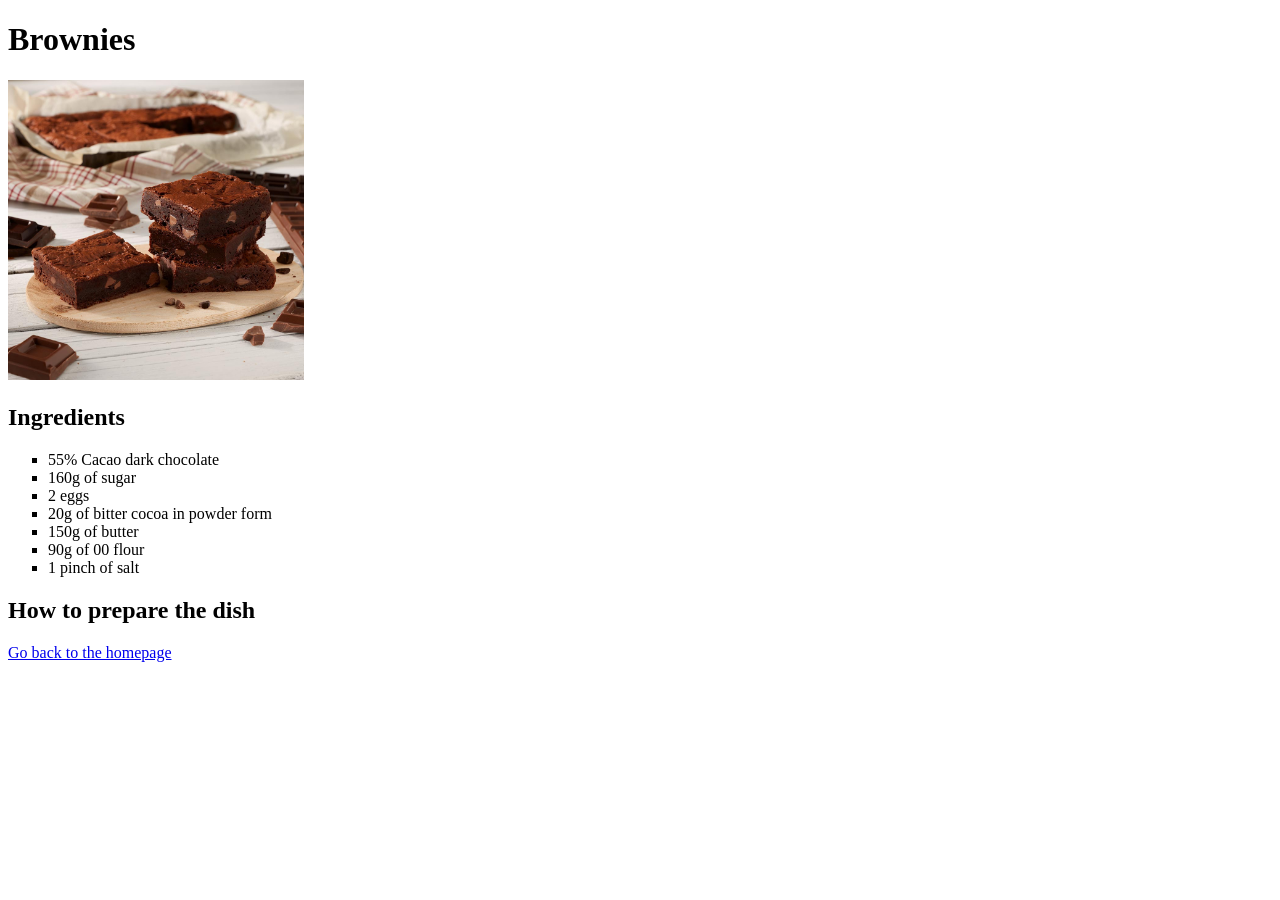
==== recipes/brownies.html @ 7b2def7a "Add brownies recipe: ingredients" ====
<!DOCTYPE html>
<html lang = "en">
<head>
    <meta charset = 'UTF-8'>
    <meta http-equiv = 'X-UA-Compatible' content = 'IE=edge'>
    <meta name = 'viewport' content = 'width=device-width, initial-scale=1.0'>
    <title> Recipes </title>
</head>

<body>

    <h1> Brownies </h1>

    <dl>
        <dt>
            <img src = '../images/brownies.jpg'  height = '300'/>
        </dt>

        <dd>
            
        </dd>
    </dl>

    <h2> Ingredients </h2>

    <ul type = 'square'>
        <li> 55% Cacao dark chocolate           </li>
        <li> 160g of sugar                      </li>
        <li> 2 eggs                             </li>
        <li> 20g of bitter cocoa in powder form </li>
        <li> 150g of butter                     </li>
        <li> 90g of 00 flour                    </li>
        <li> 1 pinch of salt                    </li>
    </ul>

    <h2> How to prepare the dish </h2>

    <ol>

    </ol>




    <a href = '../index.html'> Go back to the homepage </a>






</body>
</html>
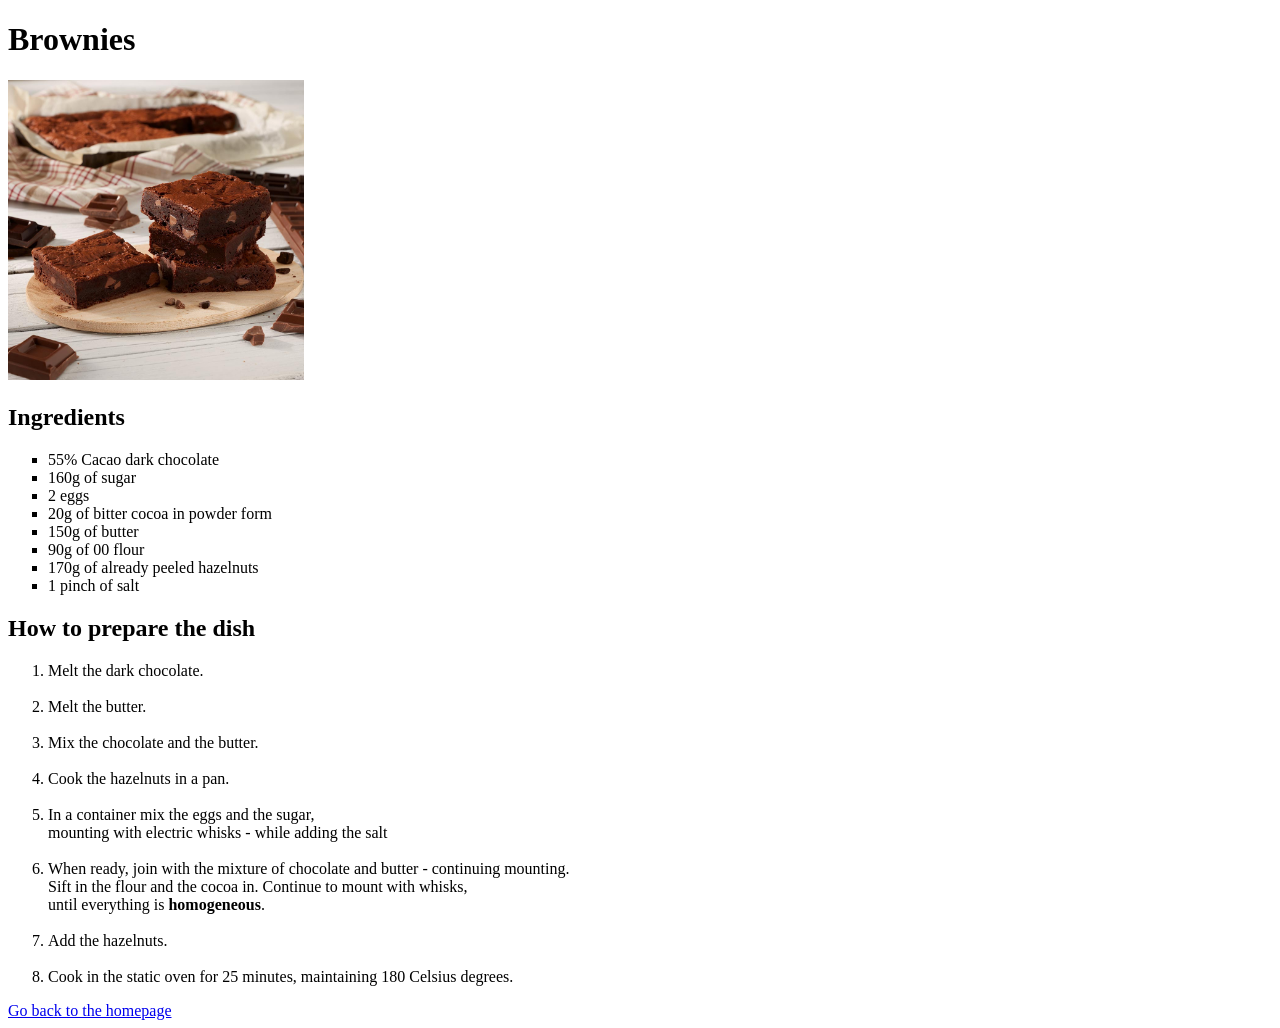
==== commit 327a1faa: "Complete brownies recipe" ====
--- a/recipes/brownies.html
+++ b/recipes/brownies.html
@@ -24,19 +24,43 @@
     <h2> Ingredients </h2>
 
     <ul type = 'square'>
-        <li> 55% Cacao dark chocolate           </li>
-        <li> 160g of sugar                      </li>
-        <li> 2 eggs                             </li>
-        <li> 20g of bitter cocoa in powder form </li>
-        <li> 150g of butter                     </li>
-        <li> 90g of 00 flour                    </li>
-        <li> 1 pinch of salt                    </li>
+        <li> 55% Cacao dark chocolate             </li>
+        <li> 160g of sugar                        </li>
+        <li> 2 eggs                               </li>
+        <li> 20g of bitter cocoa in powder form   </li>
+        <li> 150g of butter                       </li>
+        <li> 90g of 00 flour                      </li>
+        <li> 170g of already peeled hazelnuts     </li>
+        <li> 1 pinch of salt                      </li>
     </ul>
 
     <h2> How to prepare the dish </h2>
 
     <ol>
+        <li>   Melt the dark chocolate.          </li> <br>
+        <li>   Melt the butter.                  </li> <br>
+        <li>   Mix the chocolate and the butter. </li> <br>
+        <li>   Cook the hazelnuts in a pan.      </li> <br>
 
+        <li>   In a container mix the eggs and 
+               the sugar, <br> mounting with electric
+               whisks - while adding the salt 
+        </li> <br>
+
+        <li> When ready, join with the mixture of chocolate 
+            and butter - continuing mounting. <br> Sift in the flour 
+            and the cocoa in. Continue to mount with whisks, <br>
+            until everything is <strong> homogeneous</strong>.
+        </li>
+        <br>
+
+        <li> Add the hazelnuts. </li>
+        <br>
+        
+        <li> 
+            Cook in the static oven for 25 minutes, 
+            maintaining 180 Celsius degrees. 
+        </li>
     </ol>
 
 
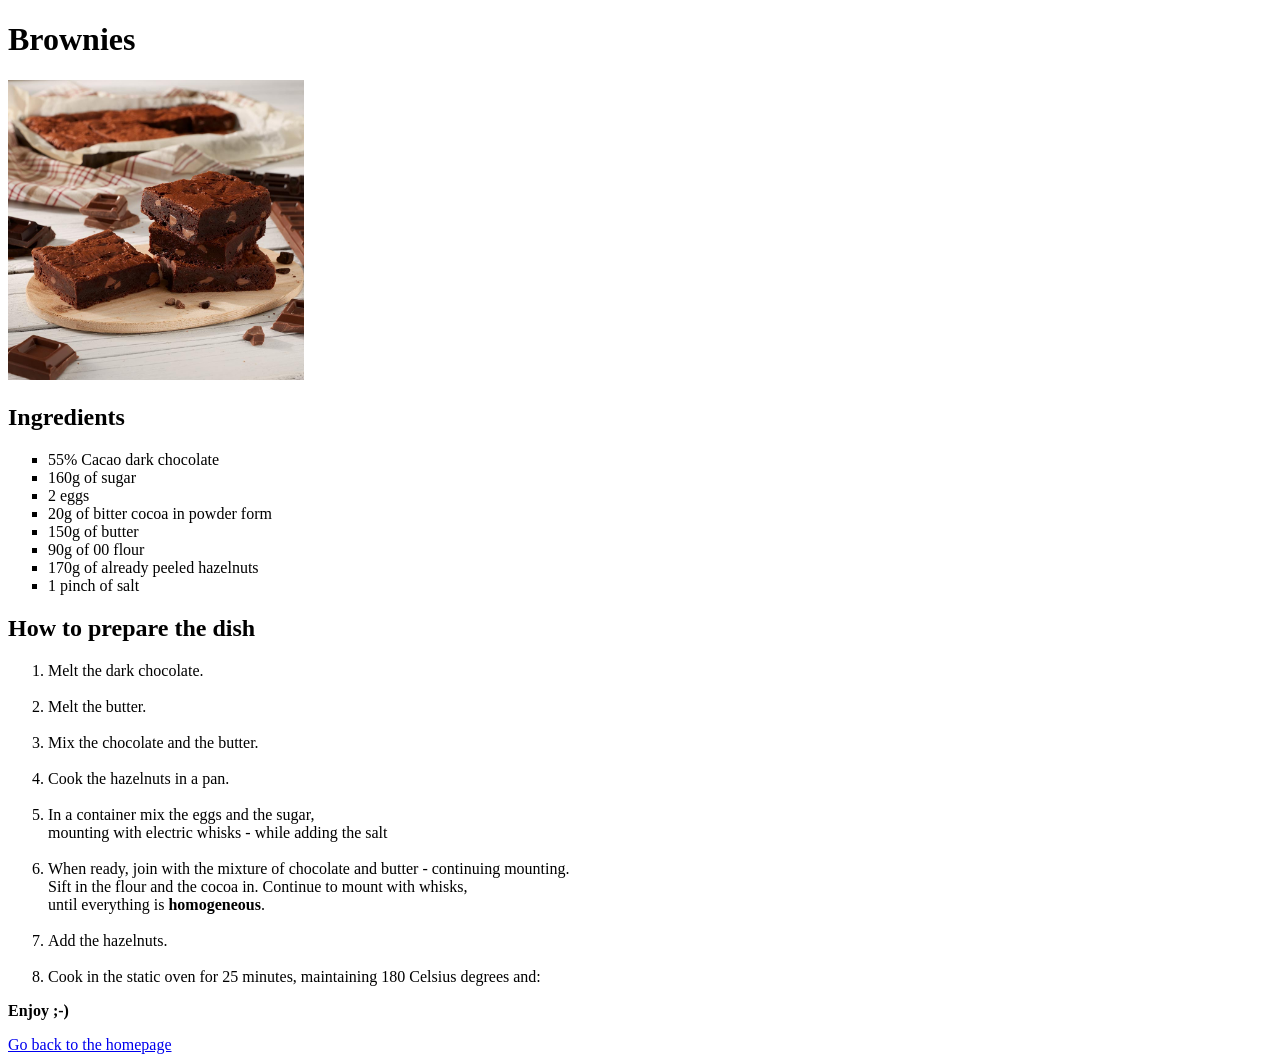
==== commit 8df35a05: "Add sentence to brownies.html" ====
--- a/recipes/brownies.html
+++ b/recipes/brownies.html
@@ -56,14 +56,14 @@
 
         <li> Add the hazelnuts. </li>
         <br>
-        
+
         <li> 
             Cook in the static oven for 25 minutes, 
-            maintaining 180 Celsius degrees. 
+            maintaining 180 Celsius degrees and:
         </li>
     </ol>
 
-
+    <p> <strong> Enjoy ;-) </strong></p>
 
 
     <a href = '../index.html'> Go back to the homepage </a>
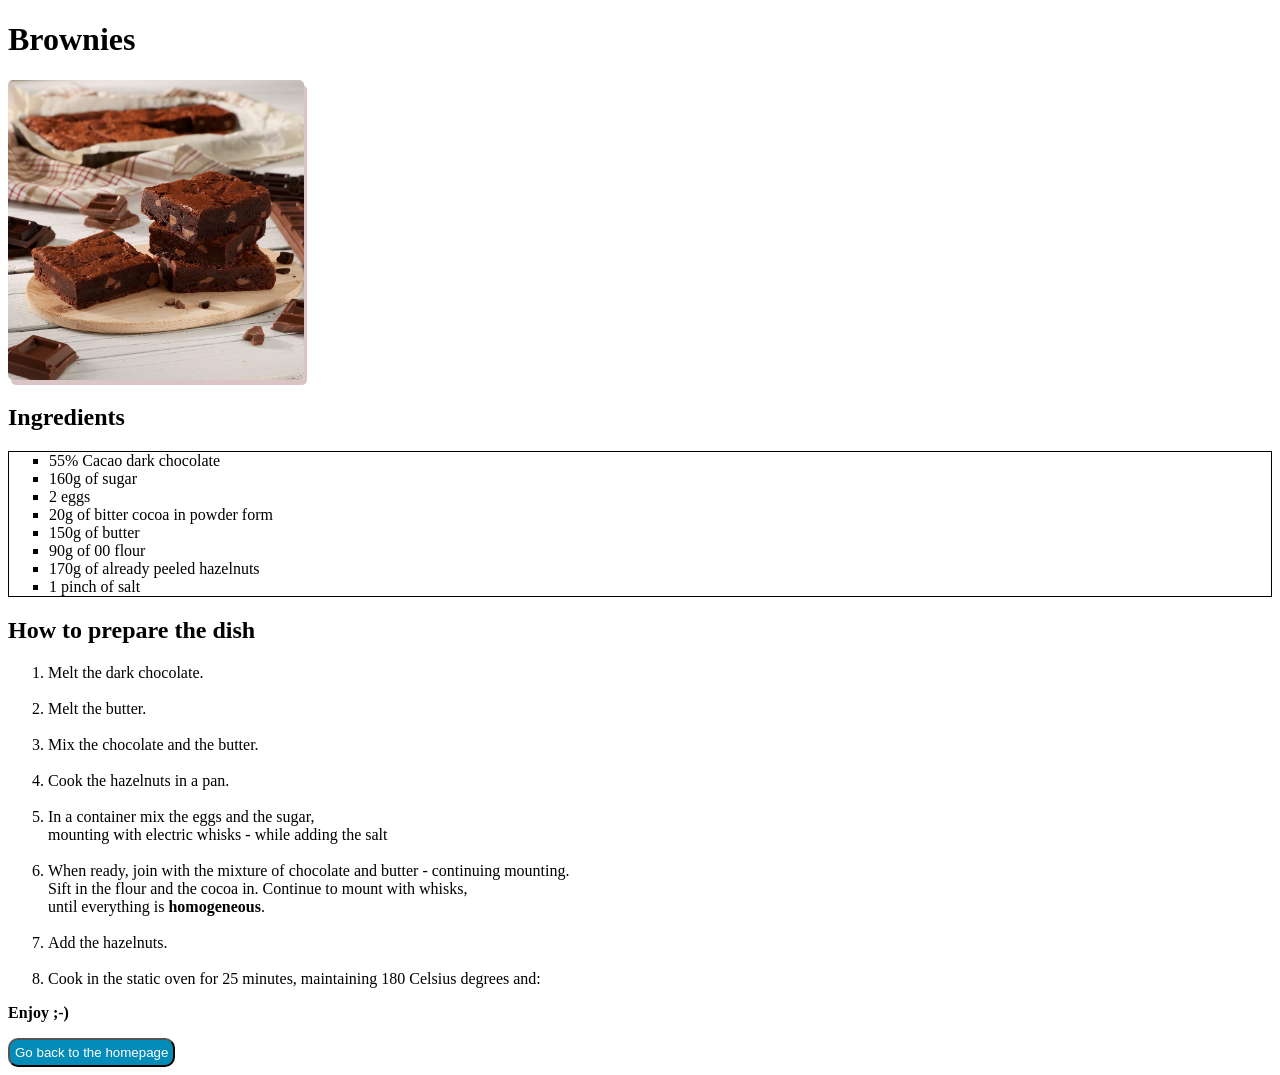
==== commit 71542a94: "Apply CSS changes" ====
--- a/recipes/brownies.html
+++ b/recipes/brownies.html
@@ -4,7 +4,8 @@
     <meta charset = 'UTF-8'>
     <meta http-equiv = 'X-UA-Compatible' content = 'IE=edge'>
     <meta name = 'viewport' content = 'width=device-width, initial-scale=1.0'>
-    <title> Recipes </title>
+    <link rel = 'stylesheet' type = 'text/css' href = '../css/style.css'>
+    <title> Brownies </title>
 </head>
 
 <body>
@@ -13,7 +14,7 @@
 
     <dl>
         <dt>
-            <img src = '../images/brownies.jpg'  height = '300'/>
+            <img src = '../images/brownies.jpg' alt = 'Image of brownies' height = '300'/>
         </dt>
 
         <dd>
@@ -23,7 +24,7 @@
 
     <h2> Ingredients </h2>
 
-    <ul type = 'square'>
+    <ul type = 'square' class = 'ingredients'>
         <li> 55% Cacao dark chocolate             </li>
         <li> 160g of sugar                        </li>
         <li> 2 eggs                               </li>
@@ -66,7 +67,7 @@
     <p> <strong> Enjoy ;-) </strong></p>
 
 
-    <a href = '../index.html'> Go back to the homepage </a>
+    <button> <a href = '../index.html'> Go back to the homepage </a> </button>
 
 
 
--- a/css/style.css
+++ b/css/style.css
@@ -0,0 +1,26 @@
+button { 
+    display: block;
+
+    margin-top: 10px;
+    padding: 5px;
+    border-radius: 10px;
+
+    background-color: rgb(5, 139, 184);
+    
+}
+
+button a {
+    text-decoration: none;
+    color: white 
+}
+
+img {
+    border-radius: 5px;
+    box-shadow: 3px 5px rgb(219, 196, 196);
+}
+
+.ingredients {
+    border: 1px solid black;
+    border-radius: 10px solid black;
+
+}
